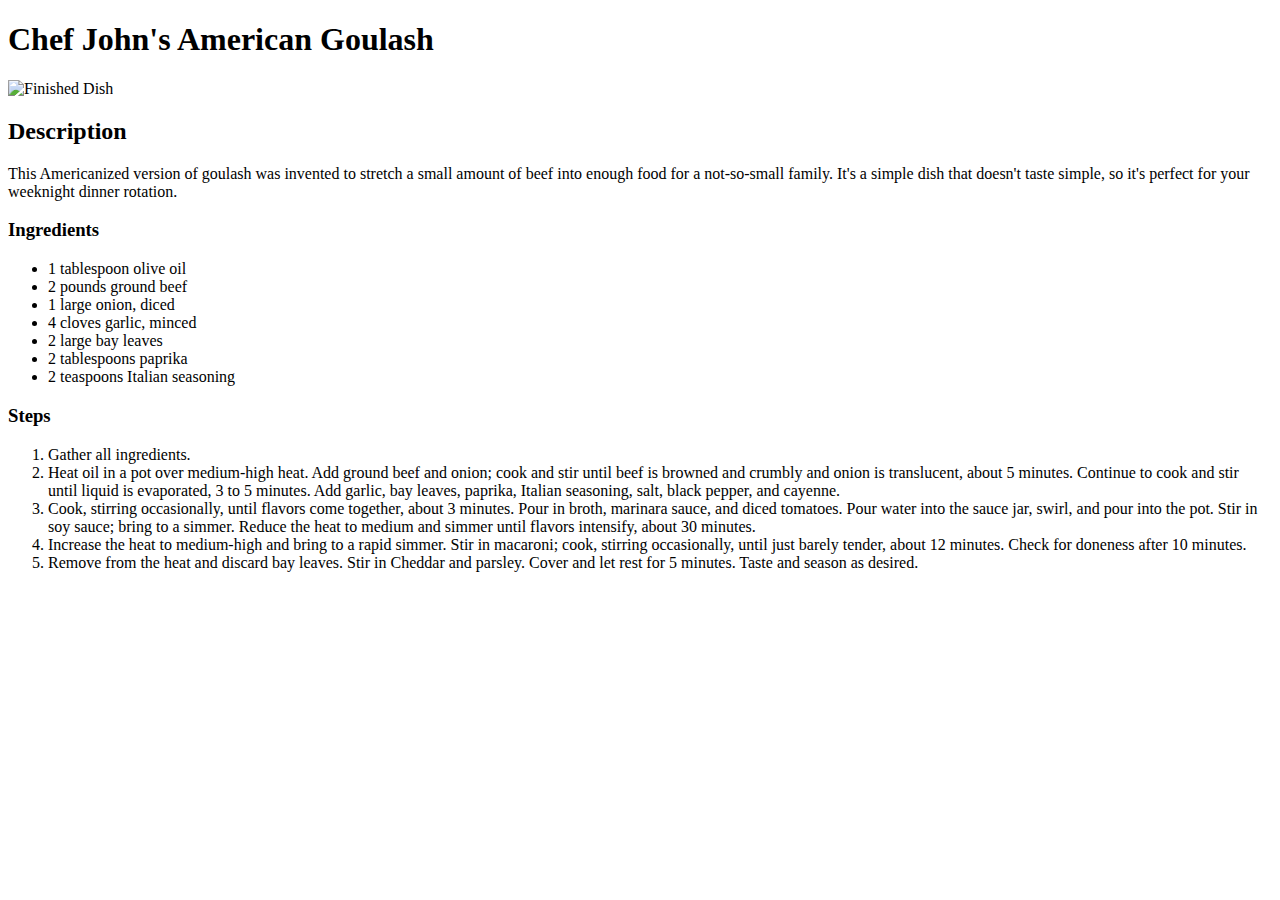
==== recipes/americangoulash.html @ d84d8759 "Add first recipe" ====
<!DOCTYPE html>
<html lang="en">
<head>
    <meta charset="UTF-8">
    <meta name="viewport" content="width=device-width, initial-scale=1.0">
    <title>Chef John's American Goulash</title>
</head>
<body>
    <h1>Chef John's American Goulash</h1>
    <img src="https://www.rachelcooks.com/wp-content/uploads/2023/01/american-goulash-1500R-10-square.jpg" alt="Finished Dish" width="400" height="400">
    <h2>Description</h2>
    <p>This Americanized version of goulash was invented to stretch a small amount of beef into enough food for a not-so-small family. It's a simple dish that doesn't taste simple, so it's perfect for your weeknight dinner rotation.</p>
    <h3>Ingredients</h3>
    <ul>
        <li>1 tablespoon olive oil</li>
        <li>2 pounds ground beef</li>
        <li>1 large onion, diced</li>
        <li>4 cloves garlic, minced</li>
        <li>2 large bay leaves</li>
        <li>2 tablespoons paprika</li>
        <li>2 teaspoons Italian seasoning</li>
    </ul>
    <h3>Steps</h3>
    <ol>
        <li>Gather all ingredients.</li>
        <li>Heat oil in a pot over medium-high heat. Add ground beef and onion; cook and stir until beef is browned and crumbly and onion is translucent, about 5 minutes. Continue to cook and stir until liquid is evaporated, 3 to 5 minutes. Add garlic, bay leaves, paprika, Italian seasoning, salt, black pepper, and cayenne.</li>
        <li>Cook, stirring occasionally, until flavors come together, about 3 minutes. Pour in broth, marinara sauce, and diced tomatoes. Pour water into the sauce jar, swirl, and pour into the pot. Stir in soy sauce; bring to a simmer. Reduce the heat to medium and simmer until flavors intensify, about 30 minutes.</li>
        <li>Increase the heat to medium-high and bring to a rapid simmer. Stir in macaroni; cook, stirring occasionally, until just barely tender, about 12 minutes. Check for doneness after 10 minutes.</li>
        <li>Remove from the heat and discard bay leaves. Stir in Cheddar and parsley. Cover and let rest for 5 minutes. Taste and season as desired.</li>
    </ol>




</body>
</html>
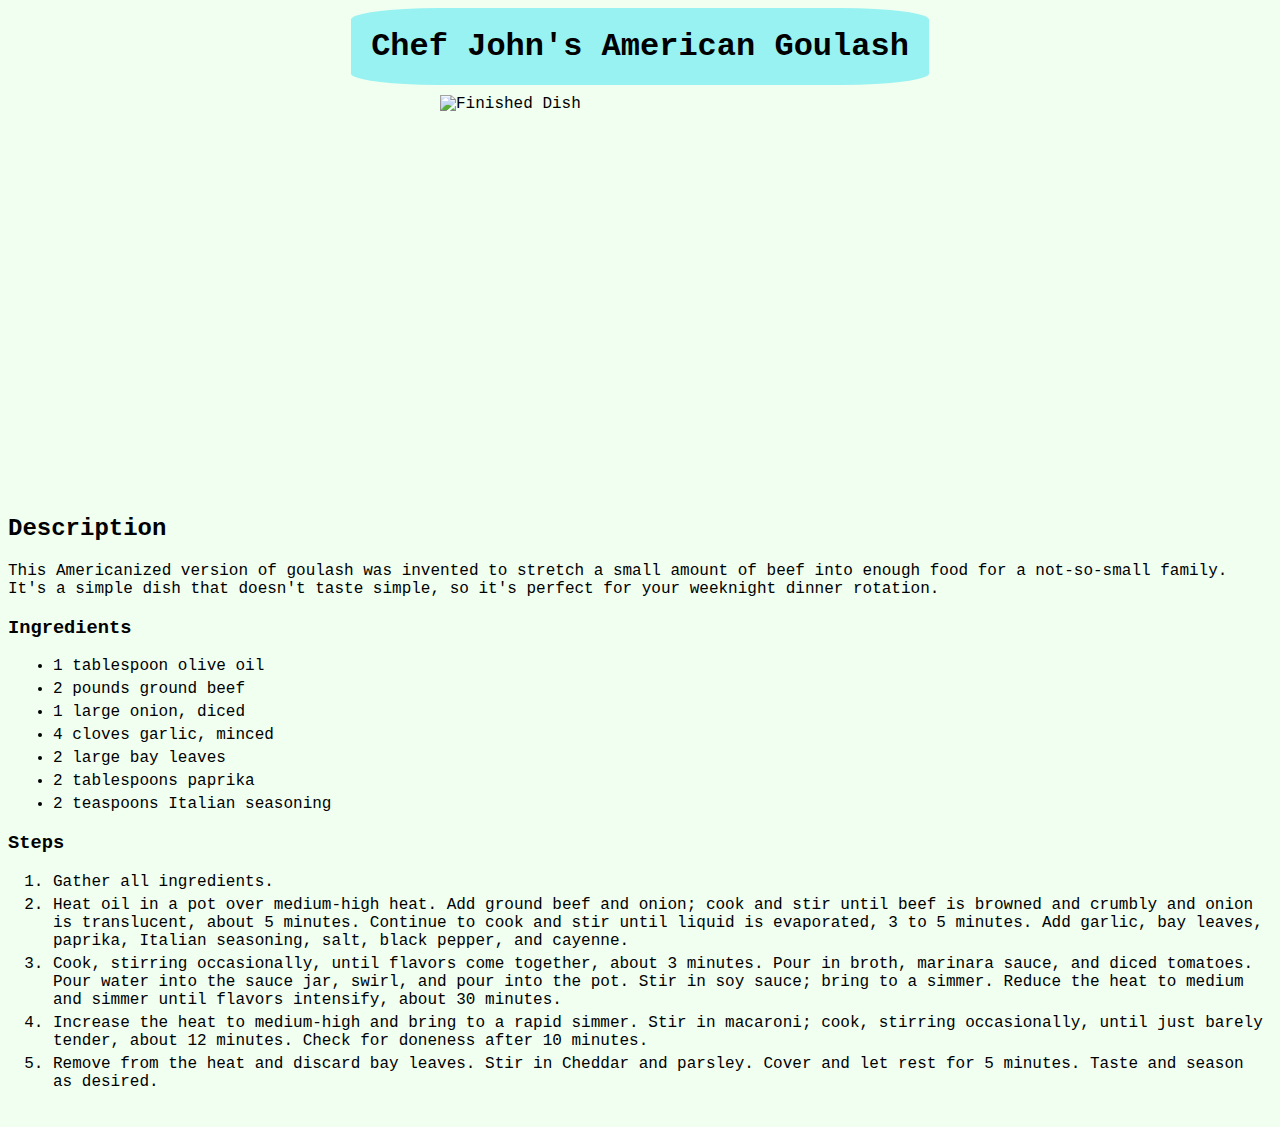
==== commit f414df74: "Adust css" ====
--- a/recipes/americangoulash.html
+++ b/recipes/americangoulash.html
@@ -4,10 +4,11 @@
     <meta charset="UTF-8">
     <meta name="viewport" content="width=device-width, initial-scale=1.0">
     <title>Chef John's American Goulash</title>
+    <link rel="stylesheet" href="../css/styles.css"
 </head>
 <body>
-    <h1>Chef John's American Goulash</h1>
-    <img src="https://www.rachelcooks.com/wp-content/uploads/2023/01/american-goulash-1500R-10-square.jpg" alt="Finished Dish" width="400" height="400">
+    <h1 class="titleCard">Chef John's American Goulash</h1>
+    <img class="pic" src="https://www.rachelcooks.com/wp-content/uploads/2023/01/american-goulash-1500R-10-square.jpg" alt="Finished Dish" width="400" height="400">
     <h2>Description</h2>
     <p>This Americanized version of goulash was invented to stretch a small amount of beef into enough food for a not-so-small family. It's a simple dish that doesn't taste simple, so it's perfect for your weeknight dinner rotation.</p>
     <h3>Ingredients</h3>
--- a/css/styles.css
+++ b/css/styles.css
@@ -0,0 +1,34 @@
+/* stylesheet */
+
+body {
+    background: honeydew;
+    font-family: monospace, Arial, Helvetica, sans-serif
+}
+
+.titleCard {
+    width: fit-content;
+    height: fit-content;
+    margin: 0 auto;
+    background-color: rgb(153, 242, 242);
+    padding: 20px;
+    border-style: none;
+    border-radius: 15%;
+}
+
+.recipeList {
+    width: fit-content;
+    height: fit-content;
+    margin: 30px auto;
+    background-color: rgb(153, 242, 242);
+    border-style: none;
+    border-radius: 15%;
+}
+
+li {
+    margin: 5px 5px;
+}
+
+.pic {
+    margin: 10px auto;
+    display: block;
+}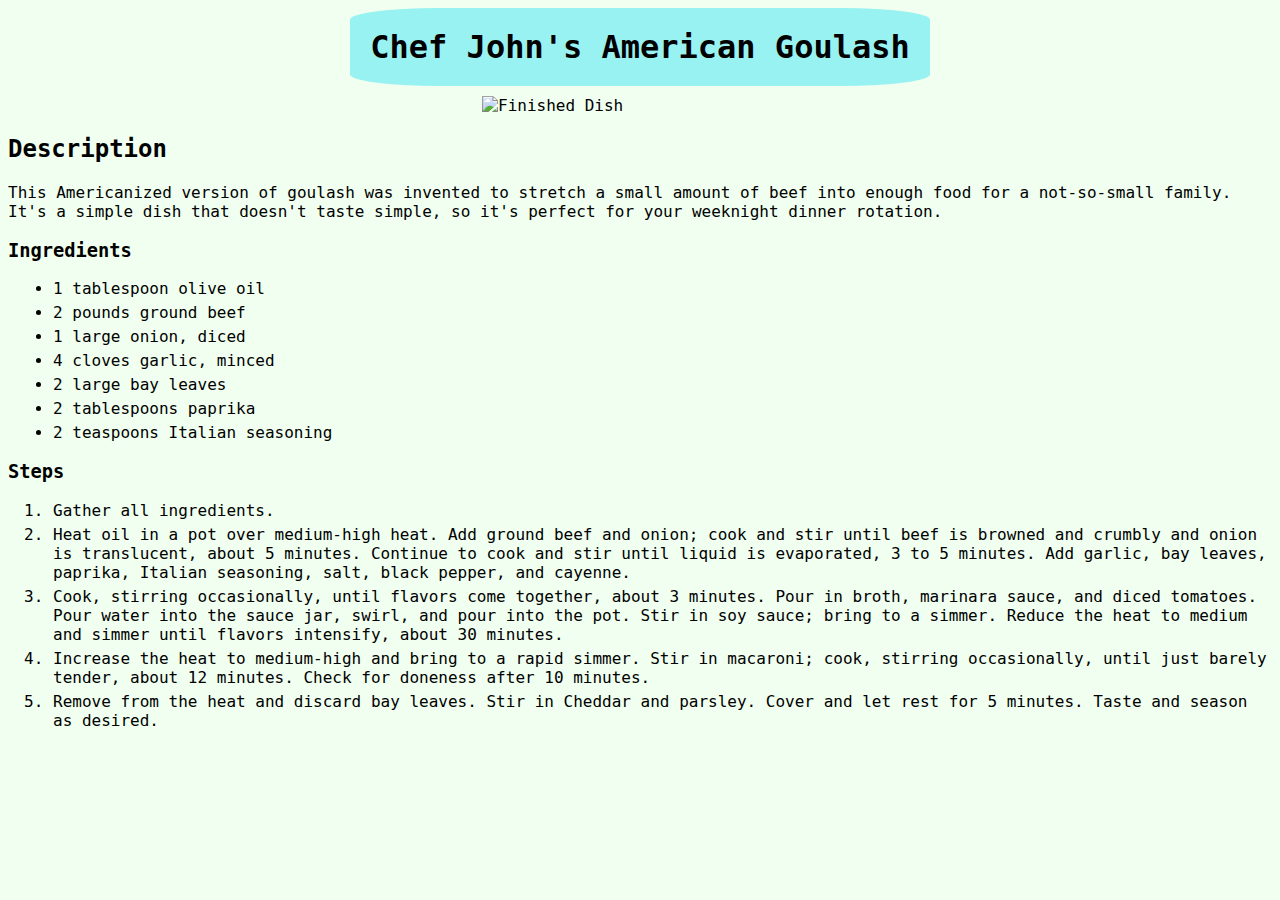
==== commit 70feeec1: "Adjust img sizes" ====
--- a/recipes/americangoulash.html
+++ b/recipes/americangoulash.html
@@ -8,7 +8,7 @@
 </head>
 <body>
     <h1 class="titleCard">Chef John's American Goulash</h1>
-    <img class="pic" src="https://www.rachelcooks.com/wp-content/uploads/2023/01/american-goulash-1500R-10-square.jpg" alt="Finished Dish" width="400" height="400">
+    <img class="pic" src="https://www.rachelcooks.com/wp-content/uploads/2023/01/american-goulash-1500R-10-square.jpg" alt="Finished Dish">
     <h2>Description</h2>
     <p>This Americanized version of goulash was invented to stretch a small amount of beef into enough food for a not-so-small family. It's a simple dish that doesn't taste simple, so it's perfect for your weeknight dinner rotation.</p>
     <h3>Ingredients</h3>
--- a/css/styles.css
+++ b/css/styles.css
@@ -31,4 +31,6 @@
 .pic {
     margin: 10px auto;
     display: block;
+    width: 25%;
+    height: auto;
 }